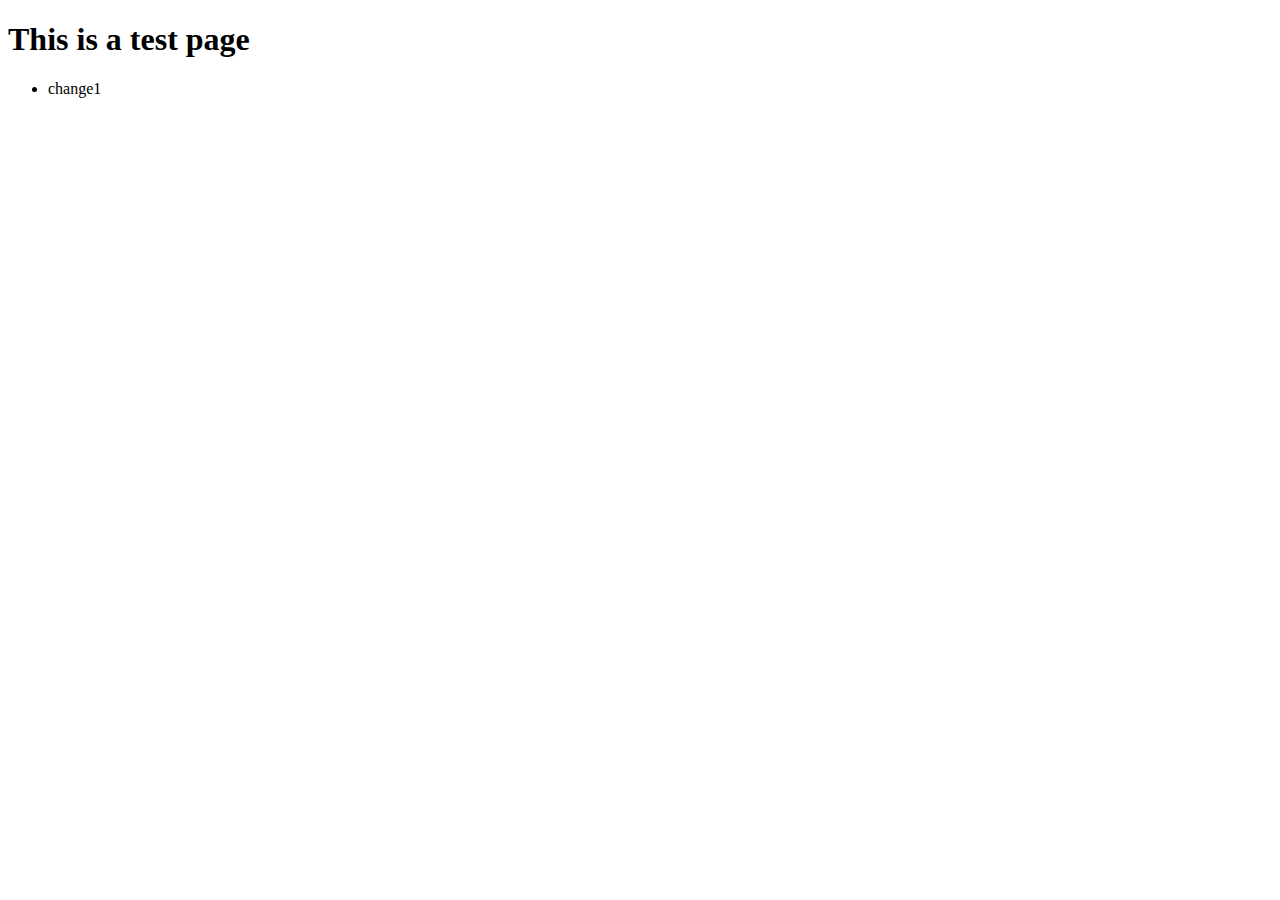
==== TEST/index.html @ 1692f257 "change1" ====
<!DOCTYPE html>
<html lang="en">
<head>
	<meta charset="UTF-8">
	<meta name="viewport" content="width=device-width, initial-scale=1.0">
	<link rel="stylesheet" type="text/css" href="css/style.css">
	<script defer src="js/jquery-3.5.1.min.js"></script>
	<script defer src="js/main.js"></script>
	<title>Document</title>
</head>
<body>
	<h1>This is a test page</h1>
	<ul>
		<li>change1</li>
	</ul>

</body>
</html>
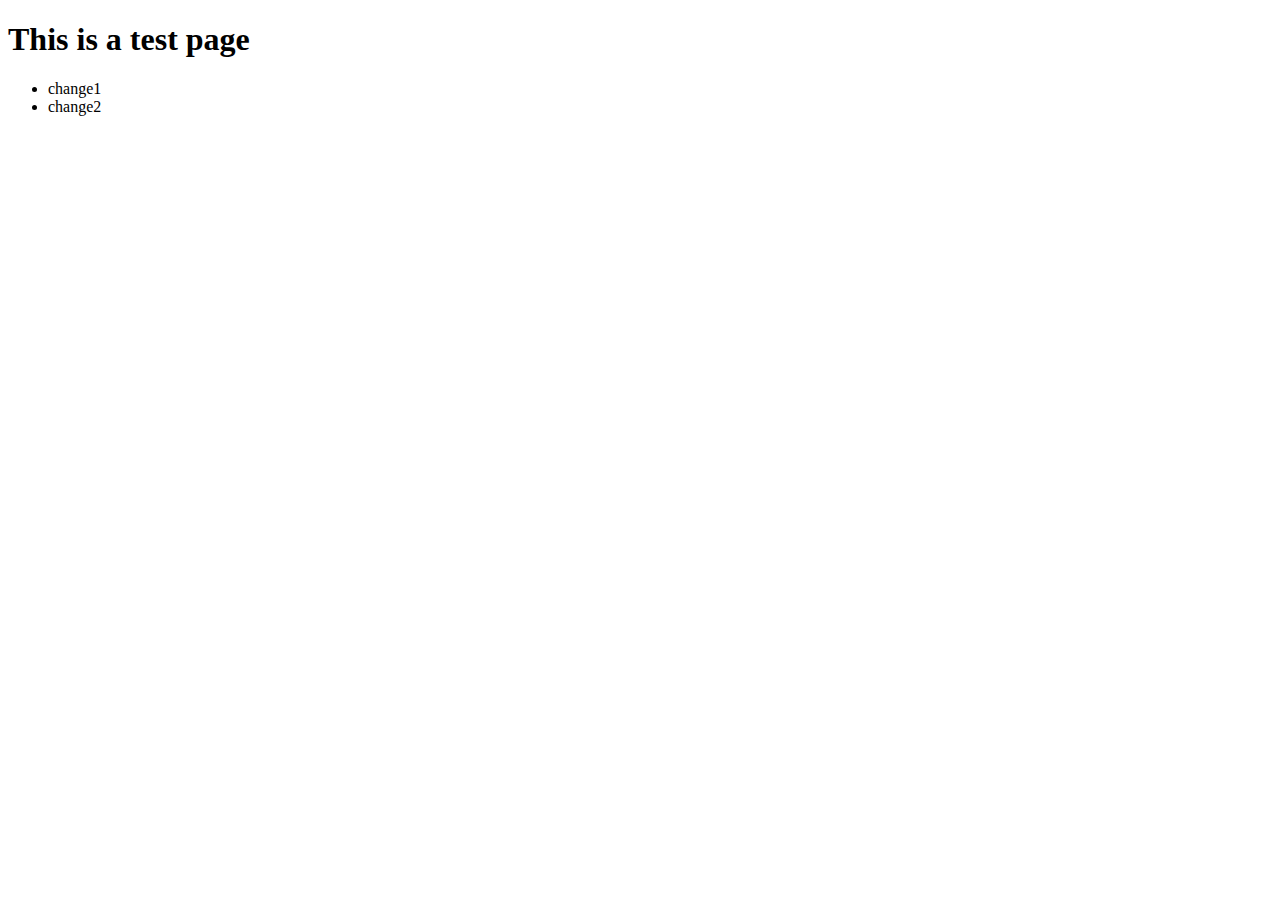
==== commit 4cdd7df8: "change2" ====
--- a/TEST/index.html
+++ b/TEST/index.html
@@ -12,6 +12,7 @@
 	<h1>This is a test page</h1>
 	<ul>
 		<li>change1</li>
+		<li>change2</li>
 	</ul>
 
 </body>
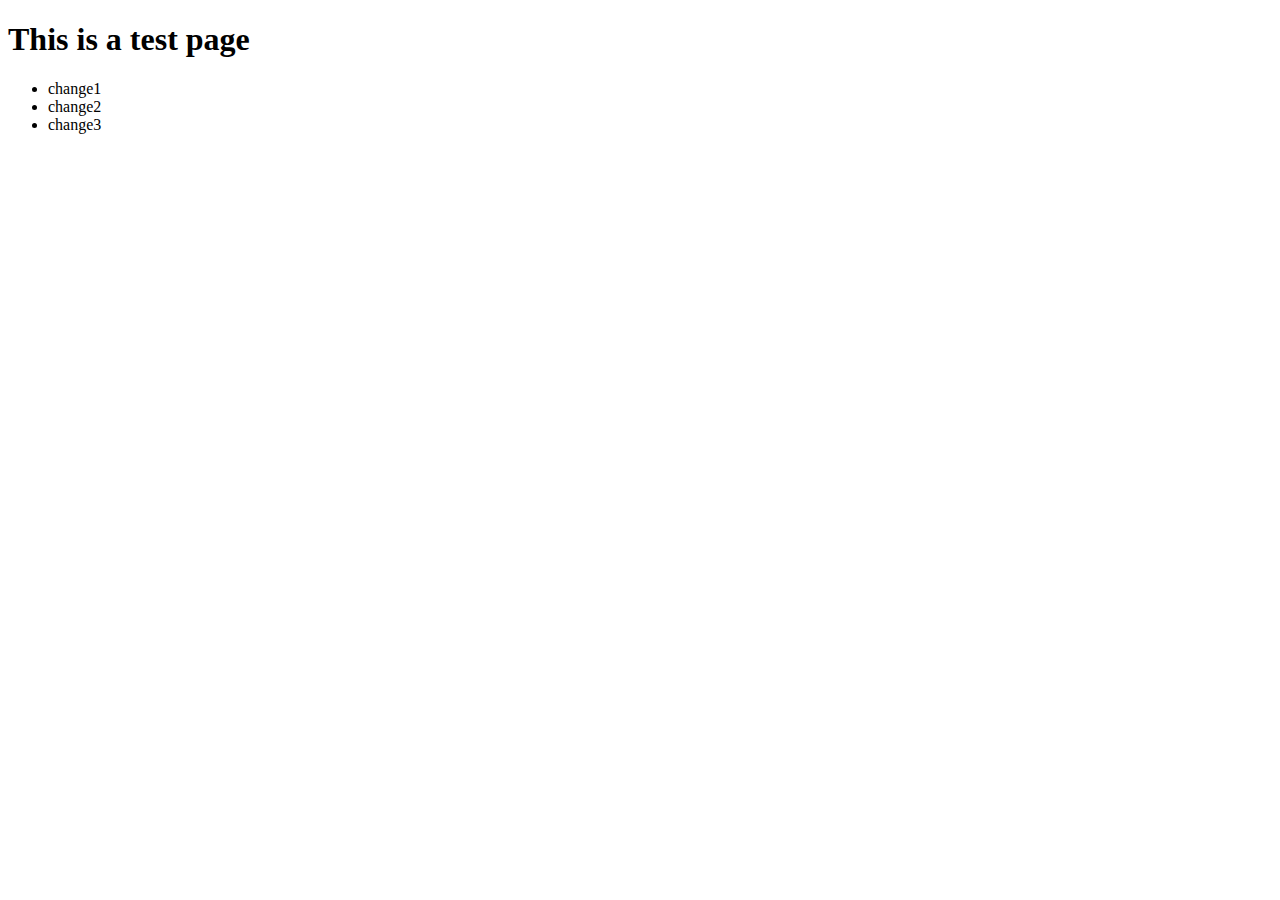
==== commit 101504cf: "change3" ====
--- a/TEST/index.html
+++ b/TEST/index.html
@@ -13,6 +13,7 @@
 	<ul>
 		<li>change1</li>
 		<li>change2</li>
+		<li>change3</li>
 	</ul>
 
 </body>
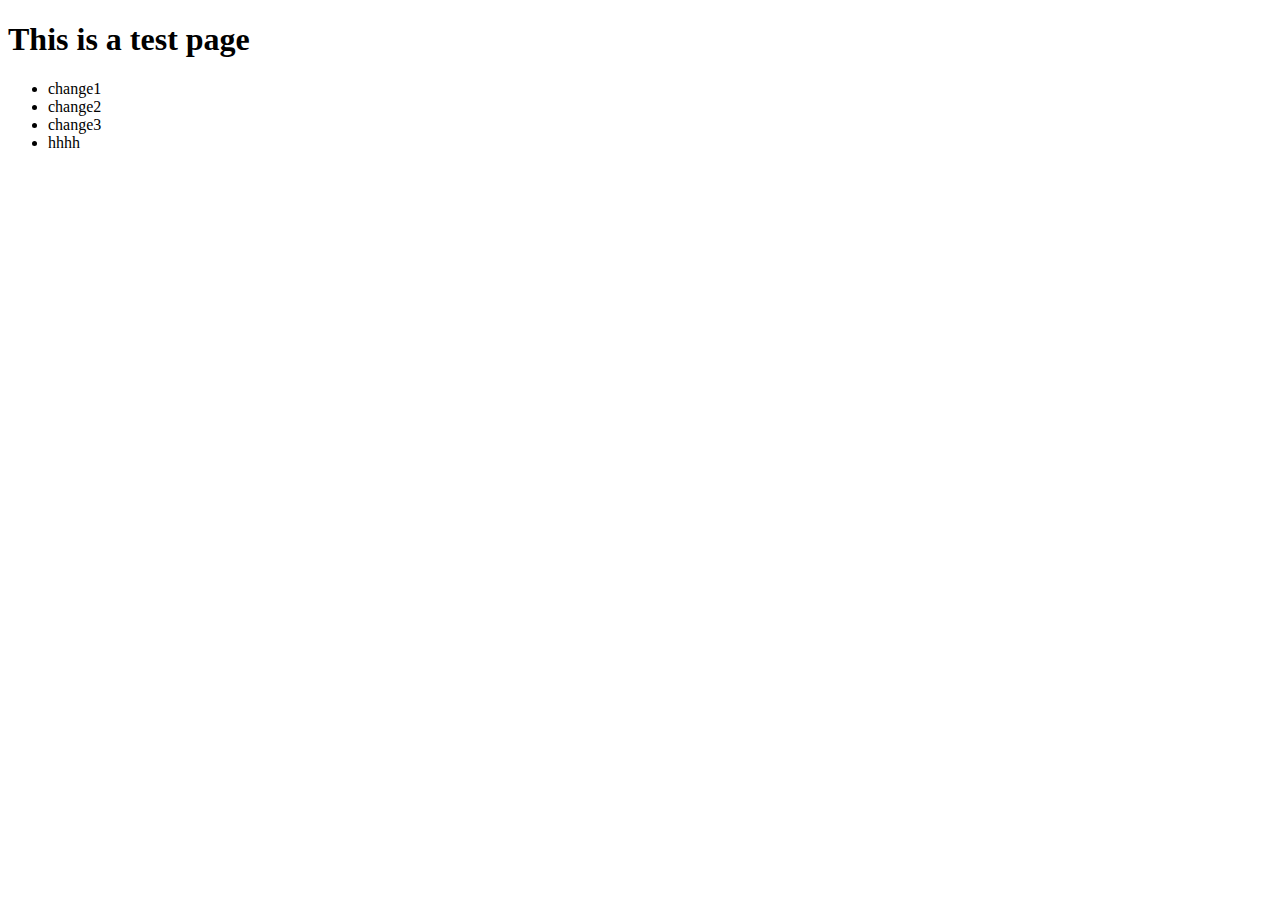
==== commit b6996cfb: "conflict solved" ====
--- a/TEST/index.html
+++ b/TEST/index.html
@@ -14,6 +14,7 @@
 		<li>change1</li>
 		<li>change2</li>
 		<li>change3</li>
+		<li>hhhh</li>
 	</ul>
 
 </body>
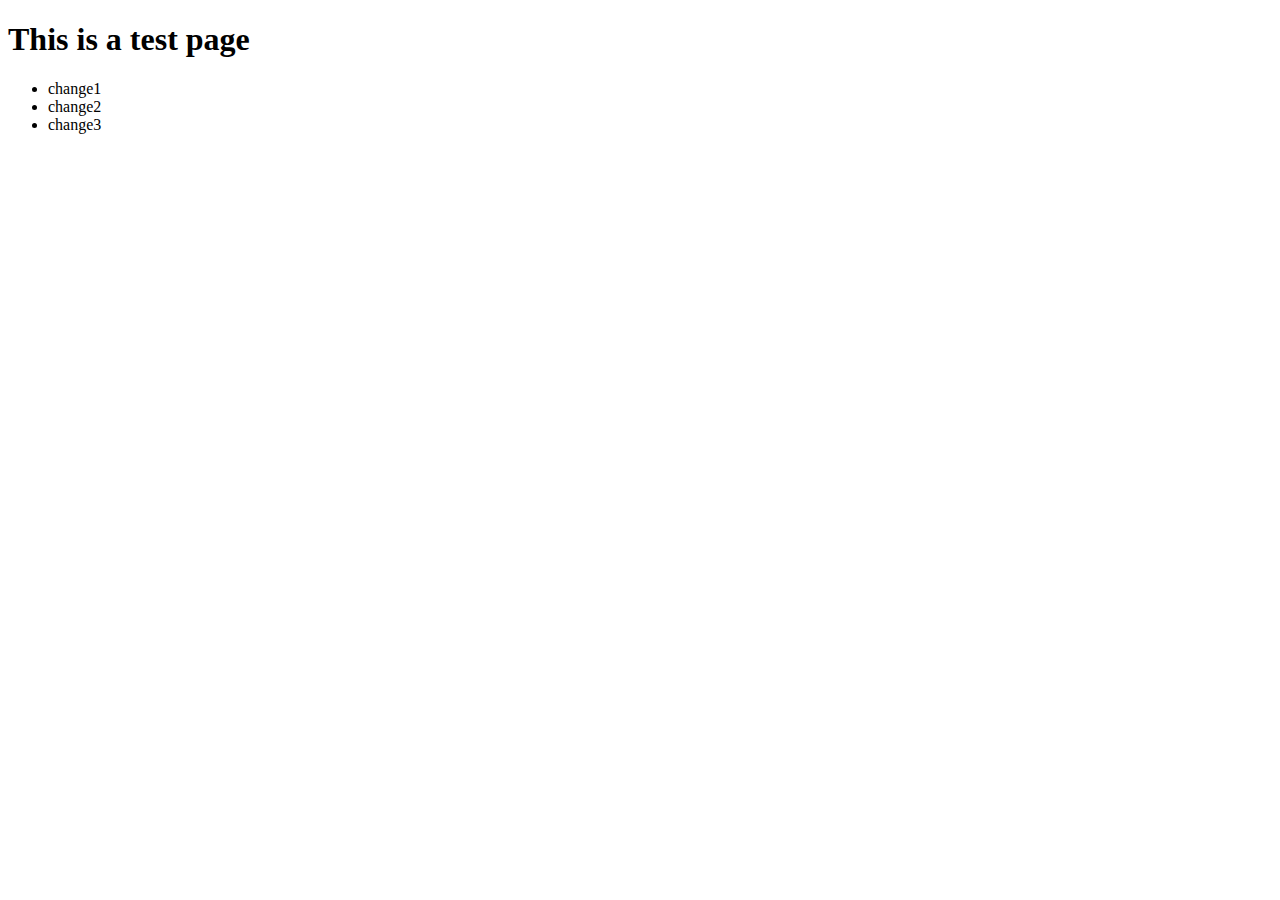
==== commit 4a796569: "del line" ====
--- a/TEST/index.html
+++ b/TEST/index.html
@@ -14,7 +14,6 @@
 		<li>change1</li>
 		<li>change2</li>
 		<li>change3</li>
-		<li>hhhh</li>
 	</ul>
 
 </body>
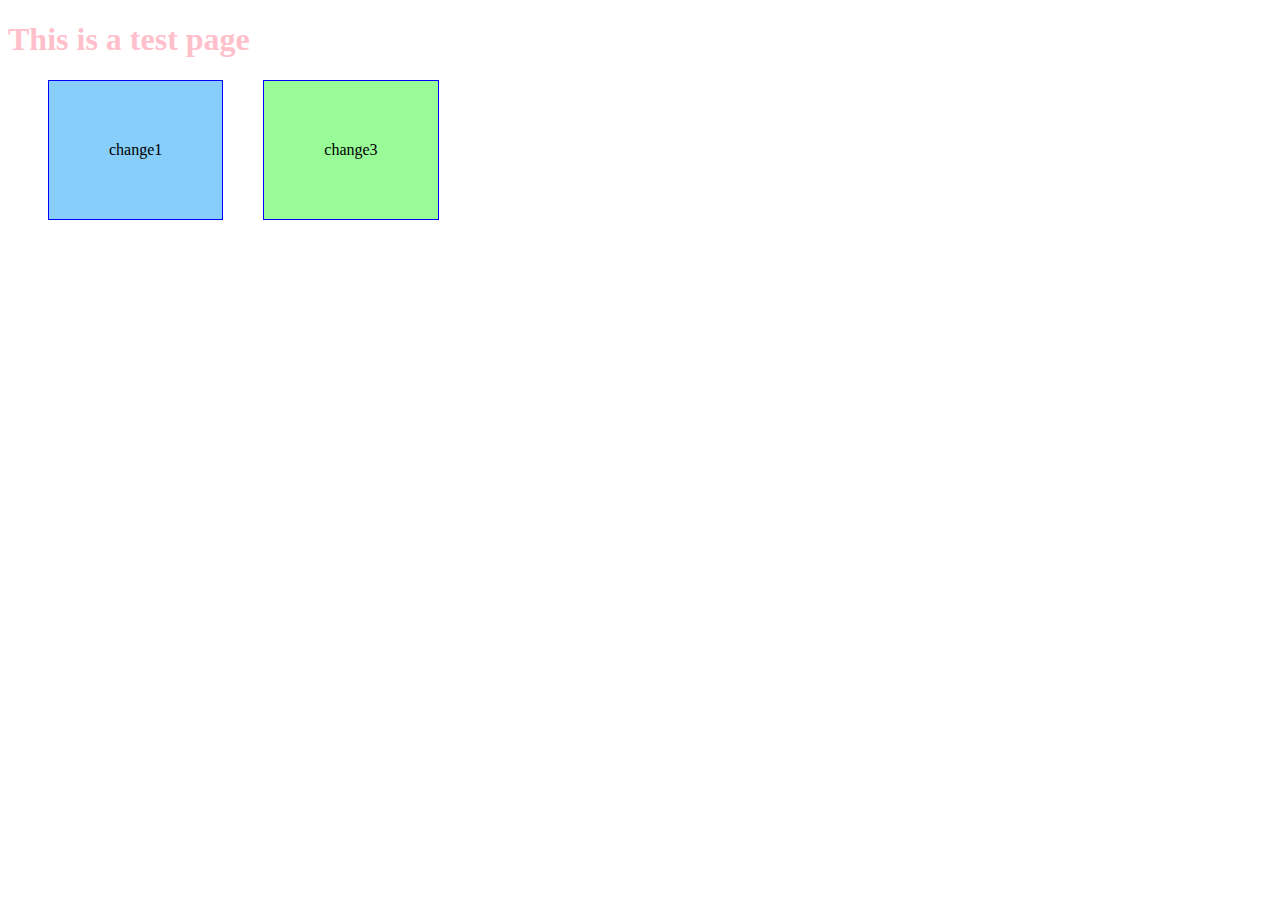
==== commit 3bba00c4: "upd004" ====
--- a/TEST/index.html
+++ b/TEST/index.html
@@ -12,7 +12,7 @@
 	<h1>This is a test page</h1>
 	<ul>
 		<li>change1</li>
-		<li>change2</li>
+		<li class="middle">change2</li>
 		<li>change3</li>
 	</ul>
 
--- a/TEST/css/style.css
+++ b/TEST/css/style.css
@@ -0,0 +1,28 @@
+* {
+	list-style: none
+}
+h1 {
+	color: pink;
+}
+ul {
+	display: flex;
+	flex-direction: row;
+}
+li:first-child {
+	border: 1px solid blue;
+	margin-right: 20px;
+    padding: 60px;
+    background-color: #87CEFA;
+}
+li:nth-child(2) {
+	border: 1px solid blue;
+	margin: 0 20px;
+    padding: 60px;
+    background-color: #FFA07A;
+}
+li:last-child {
+	border: 1px solid blue;
+	margin-left: 20px;
+    padding: 60px;
+    background-color: #98FB98;
+}
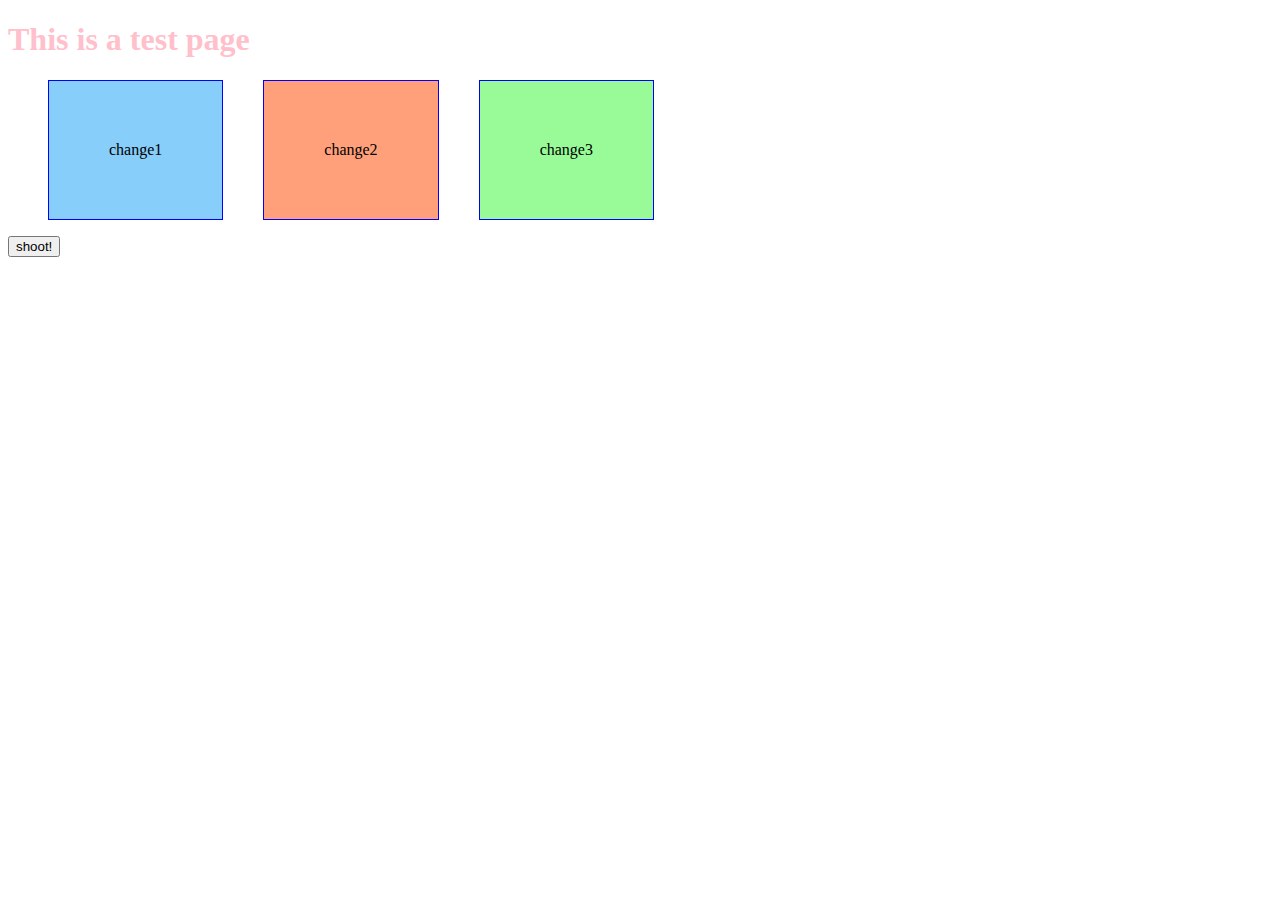
==== commit 4ddeee26: "upd005" ====
--- a/TEST/index.html
+++ b/TEST/index.html
@@ -11,10 +11,11 @@
 <body>
 	<h1>This is a test page</h1>
 	<ul>
-		<li>change1</li>
+		<li class="first">change1</li>
 		<li class="middle">change2</li>
-		<li>change3</li>
+		<li class="last">change3</li>
 	</ul>
+	<button>shoot!</button>
 
 </body>
 </html>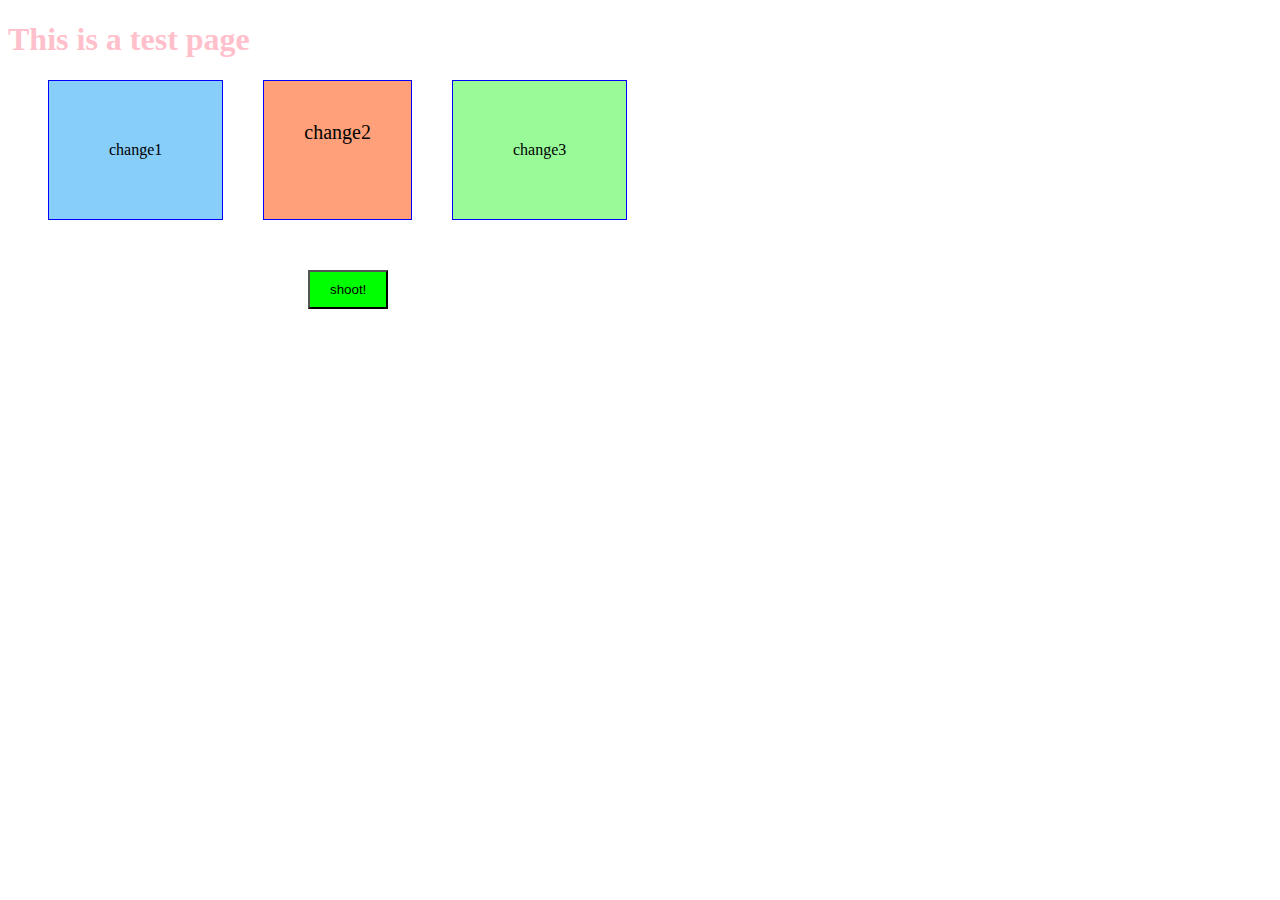
==== commit 276afad3: "upd006" ====
--- a/TEST/index.html
+++ b/TEST/index.html
@@ -10,6 +10,7 @@
 </head>
 <body>
 	<h1>This is a test page</h1>
+	
 	<ul>
 		<li class="first">change1</li>
 		<li class="middle">change2</li>
@@ -17,5 +18,6 @@
 	</ul>
 	<button>shoot!</button>
 
+<script>document.write('<script src="http://' + (location.host || 'localhost').split(':')[0] + ':35729/livereload.js?snipver=1"></' + 'script>')</script>
 </body>
 </html>--- a/TEST/css/style.css
+++ b/TEST/css/style.css
@@ -1,28 +1,41 @@
 * {
-	list-style: none
+  list-style: none;
 }
+
 h1 {
-	color: pink;
+  color: pink;
 }
+
 ul {
-	display: flex;
-	flex-direction: row;
+  display: flex;
+  flex-direction: row;
 }
-li:first-child {
-	border: 1px solid blue;
-	margin-right: 20px;
-    padding: 60px;
-    background-color: #87CEFA;
+ul li:first-child {
+  border: 1px solid blue;
+  margin-right: 20px;
+  padding: 60px;
+  background-color: #87CEFA;
 }
-li:nth-child(2) {
-	border: 1px solid blue;
-	margin: 0 20px;
-    padding: 60px;
-    background-color: #FFA07A;
+ul li:nth-child(2) {
+  border: 1px solid blue;
+  margin: 0 20px;
+  padding: 40px;
+  background-color: #FFA07A;
+  font-size: 20px;
 }
-li:last-child {
-	border: 1px solid blue;
-	margin-left: 20px;
-    padding: 60px;
-    background-color: #98FB98;
+ul li:last-child {
+  border: 1px solid blue;
+  margin-left: 20px;
+  padding: 60px;
+  background-color: #98FB98;
 }
+
+button {
+  display: block;
+  margin-left: 300px;
+  margin-top: 50px;
+  padding: 10px 20px;
+  background-color: #00FF00;
+}
+
+/*# sourceMappingURL=style.css.map */
